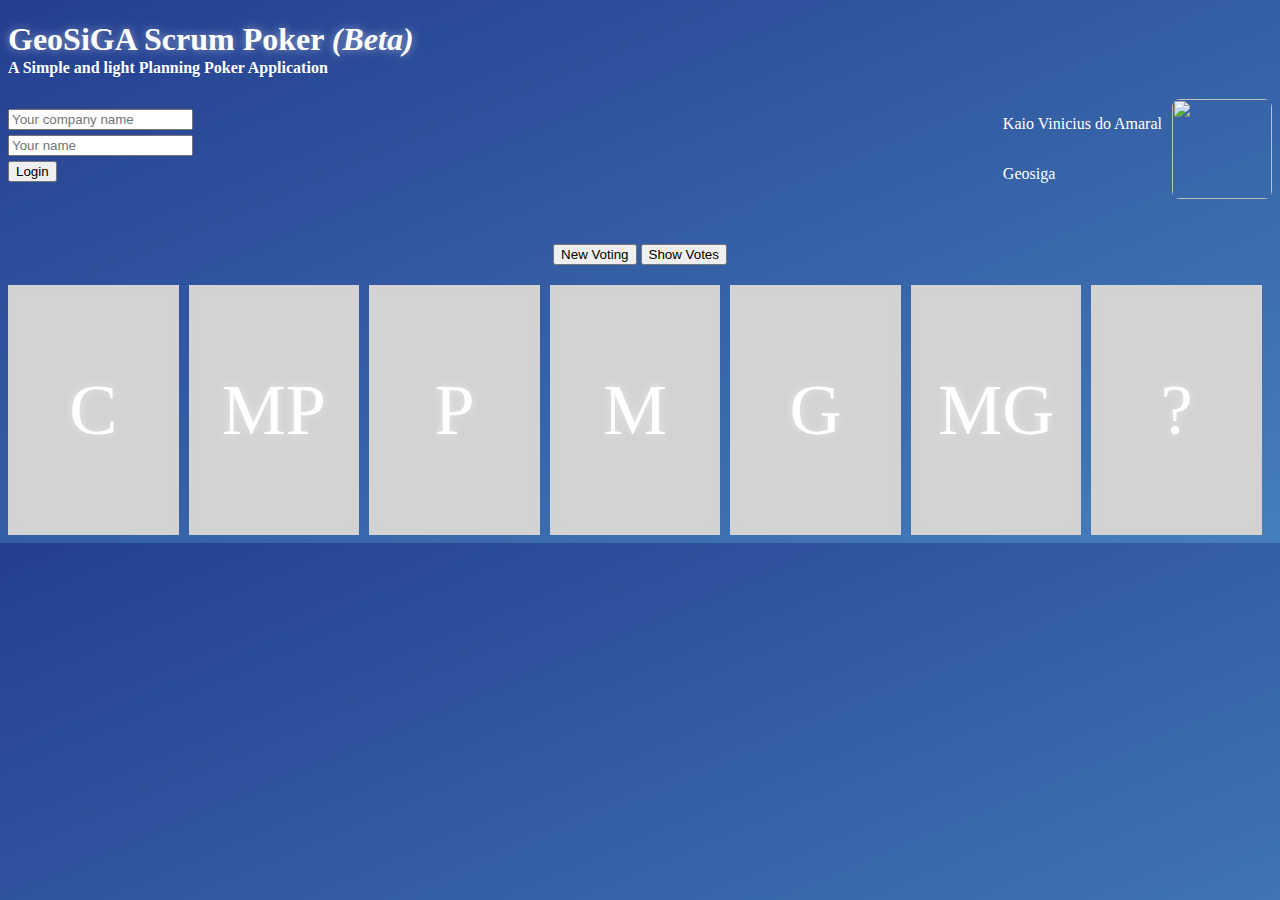
==== testChat/index.html @ 4c898f36 "Fixing project" ====
﻿<!DOCTYPE html>
<html>
<head>
    <title>GSGA Poker</title>
    <link type="text/css" rel="stylesheet" href="Styles/cards.css" />
    <meta name="viewport" content="width=device-width, initial-scale=1.0">
</head>
<body>
    <h1>GeoSiGA Scrum Poker <i>(Beta)</i></h1>
    <h4> A Simple and light Planning Poker Application</h4>
    <div id="form">
            <input class=marginIt id="company" type=text placeholder="Your company name"> <br>
            <input class=marginIt id="name" type=text placeholder="Your name"><br>
            <button class=marginIt id="login">Login</button>
    </div>

    <div id="logged">
        <img src="http://www.placebear.com/200/300" id="img1" />
        <p class="clearT">Kaio Vinicius do Amaral  </p> <br>
        <p class="clearT">Geosiga </p>
    </div>

    <div id="central">
    </div>

    <div id="buttonInside">
        <button id="reset"> New Voting</button>
        <button id="show"> Show Votes</button>
    </div>

    <div id="cardsContainer">
        <div id="c" class="card">
            <div class="nype">C</div>
        </div>
        <div id="mp"class="card">
            <div class="nype">MP</div>
        </div>
        <div id="p" class="card">
            <div class="nype">P</div>
        </div>
        <div id="m" class="card">
            <div class="nype">M</div>
        </div>
        <div id="g" class="card">
            <div class="nype">G</div>
        </div>
        <div id="mg" class="card">
            <div class="nype">MG</div>
        </div>
        <div id="any" class="card">
            <div class="nype">?</div>
        </div>
    </div>

    <!--Script references. -->
    <!--Reference the jQuery library. -->
    <script src="Scripts/jquery-1.6.4.min.js"></script>
    <!--Reference the SignalR library. -->
    <script src="Scripts/jquery.signalR-2.2.0.min.js"></script>
    <!--Reference the autogenerated SignalR hub script. -->
    <script src="signalr/hubs"></script>
    <!--Add script to update the page and send messages.-->
    <script type="text/javascript">
        $(function () {
            // Declare a proxy to reference the hub.
            var chat = $.connection.chatHub;
            // Create a function that the hub can call to broadcast messages.
            chat.client.broadcastMessage = function (name, message) {
                // Html encode display name and message.
                //var encodedName = $('<div />').text(name).html();
                // var encodedMsg = $('<div />').text(message).html();
                // Add the message to the page.
                //$('#discussion').append('<li><strong>' + name//encodedName
                //   + '</strong>:&nbsp;&nbsp;' + message + '</li>');
                if (message == 'H') {
                    $('#central > div').remove();
                }
                else if (message == 'S') {
                    $('.hid').show('slow');
                }
                else {
                    $('#central').append(' <div class="vote">' + name + '<div class="nypev"> <br> <p class="hid" hidden>' + message + '</p></div> </div>');
                }
            };
            // Get the user name and store it to prepend to messages.
            //$('#displayname').val(prompt('Enter your name:', ''));
            // Set initial focus to message input box.
            var username;

            $('#login').click(function () {
                username = $('#name').val();
                $('#name').val('').focus();
                $('#company').val('').focus();
            })

            $('#c').click(function(){
                chat.server.send(username, 'C');
            })

            $('#mp').click(function () {
                chat.server.send(username, 'MP');
            })

            $('#p').click(function () {
                chat.server.send(username, 'P');
            })

            $('#m').click(function () {
                chat.server.send(username, 'M');
            })

            $('#g').click(function () {
                chat.server.send(username, 'G');
            })

            $('#mg').click(function () {
                chat.server.send(username, 'MG');
            })

            $('#any').click(function () {
                chat.server.send(username, '?');
            })

            $('#reset').click(function () {
                chat.server.send('-', 'H');
            })

            $('#show').click(function () {
                chat.server.send('-', 'S');
            })

            //$('#message').focus();
            // Start the connection.
            $.connection.hub.start().done(function () {
                $('#sendmessage').click(function () {
                    // Call the Send method on the hub.
                    chat.server.send(username, $('#message').val());
                    // Clear text box and reset focus for next comment.
                    $('#message').val('').focus();
                });
            });
        });
    </script>
</body>
</html>
---- testChat/Styles/cards.css ----
h1 {
	color : white;
	font-family: "Corbel";
	text-shadow: 0px 0px 10px rgba(255, 255, 255, 0.5);
	margin-bottom: 1px;
}

h4 {
		color : white;
		margin-top: 1px;
		font-family: "Corbel";
}


@media (max-width:450px){
	#cardsContainer{
	display : flex;
	flex-flow: column;
					}
}

#central{
	clear:both;
	margin-bottom: 20px;
	text-align: center;
	display : flex;
    box-shadow: inset 0px 0px 5px 5px lightgrey;
}

@media (min-width:451px){
	#cardsContainer{
	display : flex;
	clear : both;
	margin-top: 10px;
					}
}

.clearT {
	float:left;
	color : white;
	font-family: "Corbel";
	margin-right: 10px;
}

#img1{
	width: 100px;
	height: 100px;
	float : right;
	border-radius: 8px;
}

.voter{
	max-width: 30%;
	height: auto;
}

.marginIt {
	margin-bottom:5px;
}

#form{
	margin-top: 10px;
	float : left;
}

#logged{
	margin-bottom: 25px;
	float:right;
}


body {
	background-image: linear-gradient(to bottom right, #243E90 0%, #457FBA 100%);
}

.vote{
	height: 200px;
	background-color: lightgrey;
	width: 100px;
    color: white;
    font-family: "Corbel";
    font-size: 4vmin;
    text-shadow: 0px 0px 10px rgba(255, 255, 255, 0.5);
    flex:1 1 auto;
}

.card {
	/*border : solid gray 1px;*/
	box-shadow: inset 0px 0px 5px 5px lightgrey;
	height: 250px;
	background-color: lightgrey;
	width: 200px;
	margin-right:10px;
	margin-top:10px;
	flex:1 1 auto;
}

#buttonInside{
	text-align: center;
}


.nypev{
	position: relative;
top: 50%;
transform: translateY(-50%);
}

.hid{
    color: white;
    font-family: "Corbel";
font-size: 5vmin;
text-shadow: 0px 0px 10px rgba(255, 255, 255, 0.5);
position: relative;
top: 50%;
transform: translateY(-50%);
}

.nype {
color: white;
position: relative;
top: 50%;
transform: translateY(-50%);
text-align: center;
font-family: "Corbel";
font-size: 8vmin;
text-shadow: 0px 0px 10px rgba(255, 255, 255, 0.5);
flex: 1 1 auto;
/*text-shadow: 4px 3px 22px rgba(63, 153, 150, 0.91);*/
}
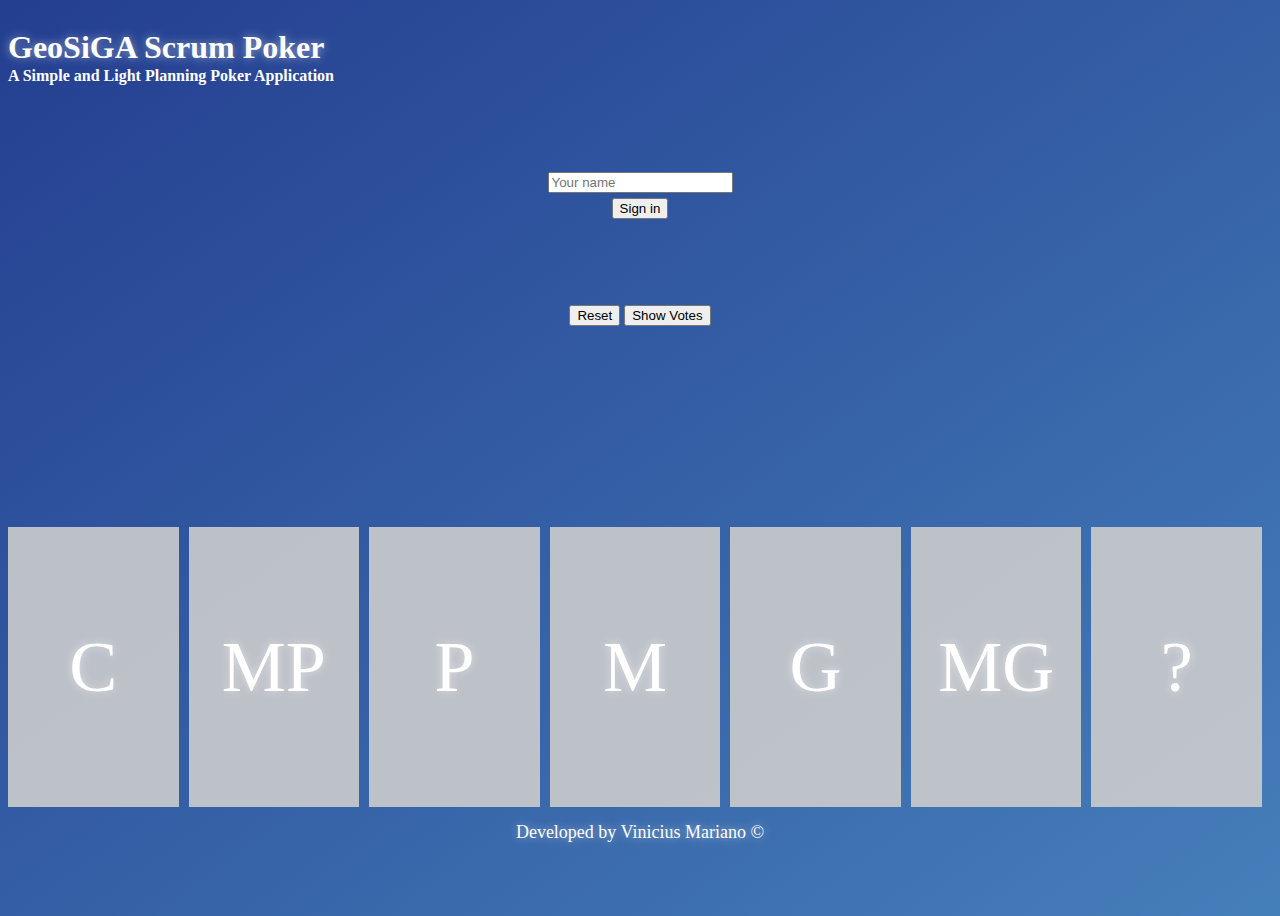
==== commit 4098bdef: "Version 2.0" ====
--- a/testChat/index.html
+++ b/testChat/index.html
@@ -4,142 +4,58 @@
     <title>GSGA Poker</title>
     <link type="text/css" rel="stylesheet" href="Styles/cards.css" />
     <meta name="viewport" content="width=device-width, initial-scale=1.0">
+    <script src="Scripts/jquery-1.6.4.min.js"></script>
+    <script src="Scripts/jquery.signalR-2.2.0.min.js"></script>
+    <script src="signalr/hubs"></script>
+    <script src="Scripts/MainController.js"></script>
 </head>
-<body>
-    <h1>GeoSiGA Scrum Poker <i>(Beta)</i></h1>
-    <h4> A Simple and light Planning Poker Application</h4>
-    <div id="form">
-            <input class=marginIt id="company" type=text placeholder="Your company name"> <br>
+<body >
+        <header>
+            <h1 class="font shadow">GeoSiGA Scrum Poker</h1>
+            <h4 class="font"> A Simple and Light Planning Poker Application</h4>
+        </header>
+
+        <section id="form" class="center">
             <input class=marginIt id="name" type=text placeholder="Your name"><br>
-            <button class=marginIt id="login">Login</button>
-    </div>
+            <button id="login"><span>Sign in</span></button>
+        </section>
 
-    <div id="logged">
-        <img src="http://www.placebear.com/200/300" id="img1" />
-        <p class="clearT">Kaio Vinicius do Amaral  </p> <br>
-        <p class="clearT">Geosiga </p>
-    </div>
+        <section id="sectionCentral">
+            <div id="central" class="center">
+            </div>
 
-    <div id="central">
-    </div>
+            <div id="buttonInside" class="center">
+                <button id="reset"> Reset </button>
+                <button id="show"> Show Votes</button>
+            </div>
+        </section>
 
-    <div id="buttonInside">
-        <button id="reset"> New Voting</button>
-        <button id="show"> Show Votes</button>
-    </div>
+        <section id="cardsContainer">
+            <div id="c" class="card">
+                <div class="nype font shadow center">C</div>
+            </div>
+            <div id="mp" class="card">
+                <div class="nype font shadow center">MP</div>
+            </div>
+            <div id="p" class="card">
+                <div class="nype font shadow center">P</div>
+            </div>
+            <div id="m" class="card">
+                <div class="nype font shadow center">M</div>
+            </div>
+            <div id="g" class="card">
+                <div class="nype font shadow center">G</div>
+            </div>
+            <div id="mg" class="card">
+                <div class="nype font shadow center">MG</div>
+            </div>
+            <div id="any" class="card">
+                <div class="nype font shadow center">?</div>
+            </div>
+        </section>
 
-    <div id="cardsContainer">
-        <div id="c" class="card">
-            <div class="nype">C</div>
-        </div>
-        <div id="mp"class="card">
-            <div class="nype">MP</div>
-        </div>
-        <div id="p" class="card">
-            <div class="nype">P</div>
-        </div>
-        <div id="m" class="card">
-            <div class="nype">M</div>
-        </div>
-        <div id="g" class="card">
-            <div class="nype">G</div>
-        </div>
-        <div id="mg" class="card">
-            <div class="nype">MG</div>
-        </div>
-        <div id="any" class="card">
-            <div class="nype">?</div>
-        </div>
-    </div>
-
-    <!--Script references. -->
-    <!--Reference the jQuery library. -->
-    <script src="Scripts/jquery-1.6.4.min.js"></script>
-    <!--Reference the SignalR library. -->
-    <script src="Scripts/jquery.signalR-2.2.0.min.js"></script>
-    <!--Reference the autogenerated SignalR hub script. -->
-    <script src="signalr/hubs"></script>
-    <!--Add script to update the page and send messages.-->
-    <script type="text/javascript">
-        $(function () {
-            // Declare a proxy to reference the hub.
-            var chat = $.connection.chatHub;
-            // Create a function that the hub can call to broadcast messages.
-            chat.client.broadcastMessage = function (name, message) {
-                // Html encode display name and message.
-                //var encodedName = $('<div />').text(name).html();
-                // var encodedMsg = $('<div />').text(message).html();
-                // Add the message to the page.
-                //$('#discussion').append('<li><strong>' + name//encodedName
-                //   + '</strong>:&nbsp;&nbsp;' + message + '</li>');
-                if (message == 'H') {
-                    $('#central > div').remove();
-                }
-                else if (message == 'S') {
-                    $('.hid').show('slow');
-                }
-                else {
-                    $('#central').append(' <div class="vote">' + name + '<div class="nypev"> <br> <p class="hid" hidden>' + message + '</p></div> </div>');
-                }
-            };
-            // Get the user name and store it to prepend to messages.
-            //$('#displayname').val(prompt('Enter your name:', ''));
-            // Set initial focus to message input box.
-            var username;
-
-            $('#login').click(function () {
-                username = $('#name').val();
-                $('#name').val('').focus();
-                $('#company').val('').focus();
-            })
-
-            $('#c').click(function(){
-                chat.server.send(username, 'C');
-            })
-
-            $('#mp').click(function () {
-                chat.server.send(username, 'MP');
-            })
-
-            $('#p').click(function () {
-                chat.server.send(username, 'P');
-            })
-
-            $('#m').click(function () {
-                chat.server.send(username, 'M');
-            })
-
-            $('#g').click(function () {
-                chat.server.send(username, 'G');
-            })
-
-            $('#mg').click(function () {
-                chat.server.send(username, 'MG');
-            })
-
-            $('#any').click(function () {
-                chat.server.send(username, '?');
-            })
-
-            $('#reset').click(function () {
-                chat.server.send('-', 'H');
-            })
-
-            $('#show').click(function () {
-                chat.server.send('-', 'S');
-            })
-
-            //$('#message').focus();
-            // Start the connection.
-            $.connection.hub.start().done(function () {
-                $('#sendmessage').click(function () {
-                    // Call the Send method on the hub.
-                    chat.server.send(username, $('#message').val());
-                    // Clear text box and reset focus for next comment.
-                    $('#message').val('').focus();
-                });
-            });
-        });
-    </script>
+        <footer class="font shadow center">
+            Developed by Vinicius Mariano &copy;
+        </footer>
 </body>
 </html>--- a/testChat/Styles/cards.css
+++ b/testChat/Styles/cards.css
@@ -1,57 +1,51 @@
-h1 {
-	color : white;
-	font-family: "Corbel";
-	text-shadow: 0px 0px 10px rgba(255, 255, 255, 0.5);
-	margin-bottom: 1px;
-}
-
-h4 {
-		color : white;
-		margin-top: 1px;
-		font-family: "Corbel";
-}
-
-
 @media (max-width:450px){
 	#cardsContainer{
 	display : flex;
 	flex-flow: column;
+    	margin-top: 5px;
 					}
-}
-
-#central{
-	clear:both;
-	margin-bottom: 20px;
-	text-align: center;
-	display : flex;
-    box-shadow: inset 0px 0px 5px 5px lightgrey;
 }
 
 @media (min-width:451px){
 	#cardsContainer{
 	display : flex;
-	clear : both;
-	margin-top: 10px;
-					}
+	margin-top: 5px;
+    flex: 3;
+	}
 }
 
-.clearT {
-	float:left;
-	color : white;
-	font-family: "Corbel";
-	margin-right: 10px;
+h1 {
+	margin-bottom: 1px;
 }
 
-#img1{
-	width: 100px;
-	height: 100px;
-	float : right;
-	border-radius: 8px;
+h4 {
+	margin-top: 1px;
 }
 
-.voter{
-	max-width: 30%;
-	height: auto;
+#central{
+    padding-bottom: 10px;
+	display : flex;
+}
+
+header{
+    flex: 1;
+}
+
+#sectionCentral{
+    flex: 3;
+}
+
+.font{
+    	color : white;
+	    font-family: "Corbel";
+}
+
+.shadow{
+        text-shadow: 0px 0px 10px rgba(255, 255, 255, 0.5);
+}
+
+.center{
+        text-align: center;
 }
 
 .marginIt {
@@ -59,72 +53,52 @@
 }
 
 #form{
-	margin-top: 10px;
-	float : left;
+    flex: 1;
 }
-
-#logged{
-	margin-bottom: 25px;
-	float:right;
-}
-
 
 body {
 	background-image: linear-gradient(to bottom right, #243E90 0%, #457FBA 100%);
+    display : flex;
+	flex-flow: column;
+    min-height: 100vh;
+}
+
+.font4{
+    font-size: 4vmin;
+    flex:1 1 auto;
 }
 
 .vote{
-	height: 200px;
-	background-color: lightgrey;
-	width: 100px;
-    color: white;
-    font-family: "Corbel";
-    font-size: 4vmin;
-    text-shadow: 0px 0px 10px rgba(255, 255, 255, 0.5);
-    flex:1 1 auto;
+    margin-bottom: 10px;
 }
 
 .card {
-	/*border : solid gray 1px;*/
-	box-shadow: inset 0px 0px 5px 5px lightgrey;
-	height: 250px;
-	background-color: lightgrey;
-	width: 200px;
+	background-color: rgba(204,204,204, 0.9);
 	margin-right:10px;
-	margin-top:10px;
-	flex:1 1 auto;
+	flex:1 ;
 }
 
 #buttonInside{
-	text-align: center;
-}
-
-
-.nypev{
-	position: relative;
-top: 50%;
-transform: translateY(-50%);
+    margin-top: 10px;
 }
 
 .hid{
-    color: white;
-    font-family: "Corbel";
-font-size: 5vmin;
-text-shadow: 0px 0px 10px rgba(255, 255, 255, 0.5);
-position: relative;
-top: 50%;
-transform: translateY(-50%);
+    font-size: 5vmin;
+    position: relative;
+    top: 50%;
+    transform: translateY(-50%);
+}
+
+footer {
+    font-size: 2vmin;
+    margin-top: 15px;
+    flex: 1;
 }
 
 .nype {
-color: white;
-position: relative;
-top: 50%;
-transform: translateY(-50%);
-text-align: center;
-font-family: "Corbel";
-font-size: 8vmin;
-text-shadow: 0px 0px 10px rgba(255, 255, 255, 0.5);
-flex: 1 1 auto;
-/*text-shadow: 4px 3px 22px rgba(63, 153, 150, 0.91);*/
-}
+    position: relative;
+    top: 50%;
+    transform: translateY(-50%);
+    font-size: 8vmin;
+    flex: 1 1 auto;
+}